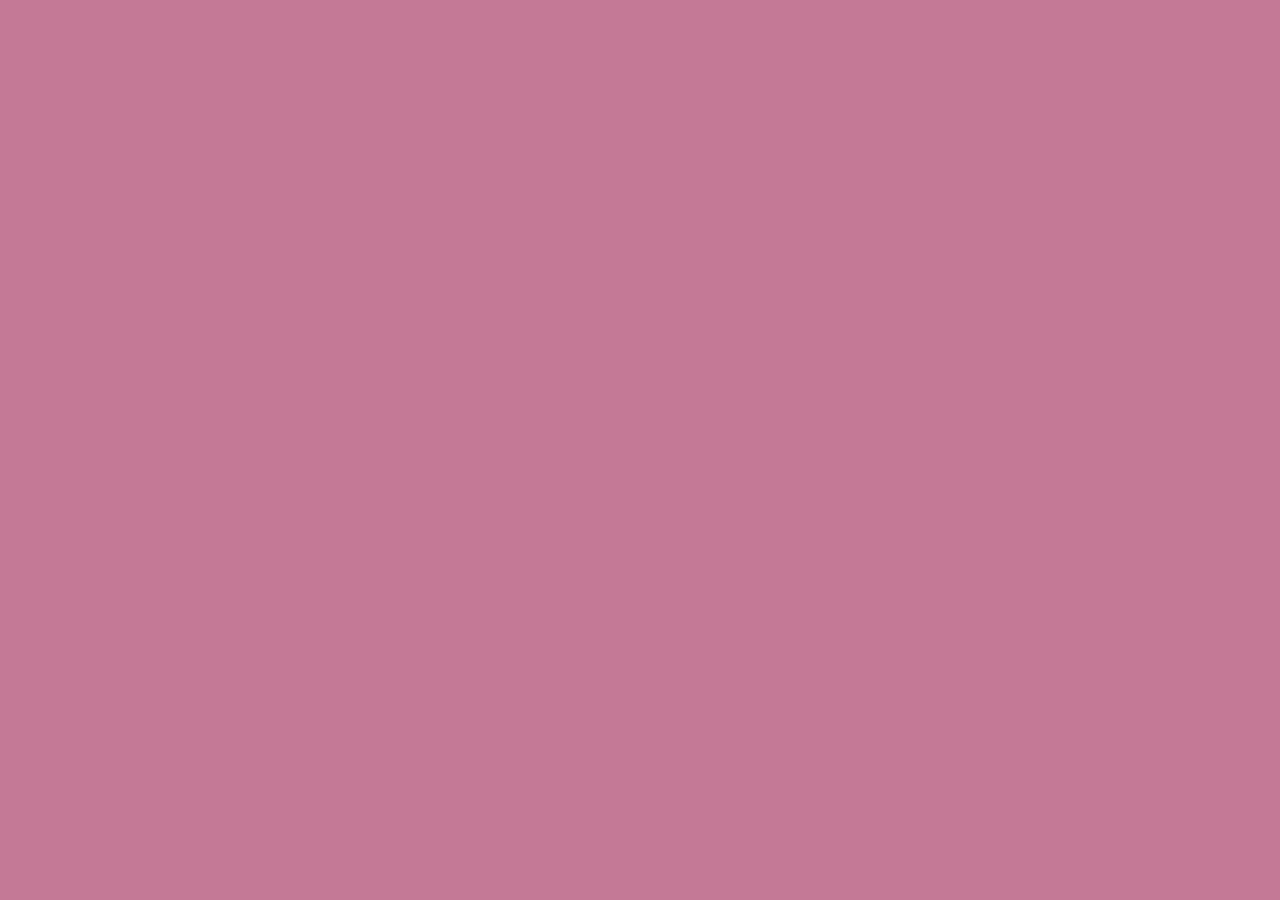
==== revision1.html @ f95c8f16 "start revision1 9/19" ====
<!DOCTYPE html>
<html>
    <head>
        <meta charset="utf-8">
        <meta http-equiv="X-UA-Compatible" content="IE=edge">
        <meta name="viewport" content="width=device-width, initial-scale=1">

        <link rel="stylesheet" href="https://cdn.jsdelivr.net/npm/bootstrap@4.6.2/dist/css/bootstrap.min.css" integrity="sha384-xOolHFLEh07PJGoPkLv1IbcEPTNtaed2xpHsD9ESMhqIYd0nLMwNLD69Npy4HI+N" crossorigin="anonymous">
        <link rel="stylesheet" href="https://cdn.jsdelivr.net/npm/bootstrap-icons@1.9.1/font/bootstrap-icons.css">

        <script src="https://cdn.jsdelivr.net/npm/jquery@3.5.1/dist/jquery.slim.min.js" integrity="sha384-DfXdz2htPH0lsSSs5nCTpuj/zy4C+OGpamoFVy38MVBnE+IbbVYUew+OrCXaRkfj" crossorigin="anonymous"></script>
        <script src="https://cdn.jsdelivr.net/npm/bootstrap@4.6.2/dist/js/bootstrap.bundle.min.js" integrity="sha384-Fy6S3B9q64WdZWQUiU+q4/2Lc9npb8tCaSX9FK7E8HnRr0Jz8D6OP9dO5Vg3Q9ct" crossorigin="anonymous"></script>
        <link rel="stylesheet" href="style.css">
        <title>Revision1</title>
    </head>
    <body >
     
    </body>
</html>
---- style.css ----
.jumbotron {
    background-image: url("soccer2.jpg");
    height: 350px;
    background-size: auto 110%;
    background-repeat: no-repeat;
}
.jumbotron h1 {
    text-align: center;
    color: rgb(13, 34, 37);
    background-color:rgba(179, 118, 155, 0.553);
    margin-left: 200px;
    margin-right: 200px;

}
body {
    background-color: rgb(196, 121, 150);
}
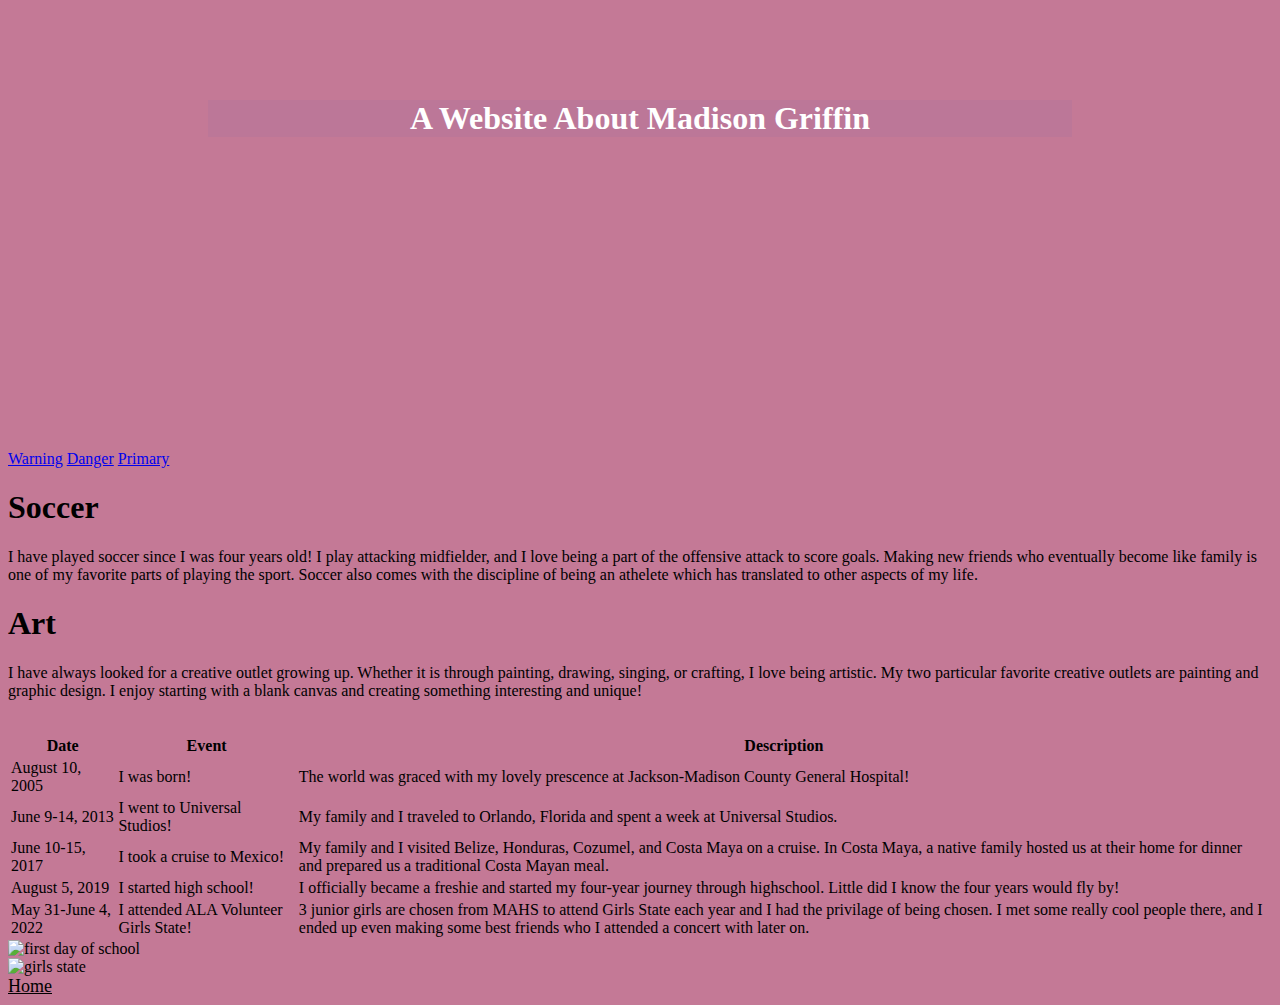
==== commit c8ac0830: "9/19 10:49pm" ====
--- a/revision1.html
+++ b/revision1.html
@@ -14,6 +14,75 @@
         <title>Revision1</title>
     </head>
     <body >
-     
+        <div class="container">
+            <div class="jumbotron">
+                <h1>A Website About Madison Griffin</h1>
+            </div>
+            <div class="row">
+                <div class="col-sm-12">
+                    <div class="btn-group btn-group-justified">
+                        <a href="#" class="btn btn-warning">Warning</a>
+                        <a href="#" class="btn btn-danger">Danger</a>
+                        <a href="#" class="btn btn-primary">Primary</a>
+                    </div>
+                </div>
+            </div>
+            <div class="row text">
+                <div class="col-sm-6">
+                    <h1>Soccer</h1>
+                    <p>I have played soccer since I was four years old! I play attacking midfielder, and I love being a part of the offensive attack to score goals. Making new friends who eventually become like family is one of my favorite parts of playing the sport. Soccer also comes with the discipline of being an athelete which has translated to other aspects of my life.</p>
+                </div>
+                <div class="col-sm-6">
+                    <h1>Art</h1>
+                    <p>I have always looked for a creative outlet growing up. Whether it is through painting, drawing, singing, or crafting, I love being artistic. My two particular favorite creative outlets are painting and graphic design. I enjoy starting with a blank canvas and creating something interesting and unique! </p>
+                </div>
+            </div>
+            <br>
+            <div class="row">
+                <table class="table table-striped table-hover">
+                    <thead>
+                        <th>Date</th>
+                        <th>Event</th>
+                        <th>Description</th>
+                    </thead>
+                    <tbody>
+                        <tr>
+                            <td>August 10, 2005</td>
+                            <td>I was born!</td>
+                            <td>The world was graced with my lovely prescence at Jackson-Madison County General Hospital!</td>
+                        </tr>
+                        <tr>
+                            <td>June 9-14, 2013</td>
+                            <td>I went to Universal Studios!</td>
+                            <td>My family and I traveled to Orlando, Florida and spent a week at Universal Studios.</td>
+                        </tr>
+                        <tr>
+                            <td>June 10-15, 2017</td>
+                            <td>I took a cruise to Mexico!</td>
+                            <td>My family and I visited Belize, Honduras, Cozumel, and Costa Maya on a cruise. In Costa Maya, a native family hosted us at their home for dinner and prepared us a traditional Costa Mayan meal.</td>
+                        </tr>
+                        <tr>
+                            <td>August 5, 2019</td>
+                            <td>I started high school!</td>
+                            <td>I officially became a freshie and started my four-year journey through highschool. Little did I know the four years would fly by!</td>
+                        </tr>
+                        <tr>
+                            <td>May 31-June 4, 2022</td>
+                            <td>I attended ALA Volunteer Girls State!</td>
+                            <td>3 junior girls are chosen from MAHS to attend Girls State each year and I had the privilage of being chosen. I met some really cool people there, and I ended up even making some best friends who I attended a concert with later on.</td>
+                        </tr>
+                    </tbody>
+                </table>
+                <div class="row ">
+                    <div class="col-sm-6">
+                        <img class="revision-pics" src="firstdaypic.jpg" alt="first day of school" >
+                    </div>
+                    <div class="col-sm-6">
+                        <img class="revision-pics" src="girlsstatepic.jpg" alt="girls state" >
+                    </div>
+                </div>
+            </div>
+            <a href="index.html" class="revisions">Home</a>
+        </div>
     </body>
 </html>--- a/style.css
+++ b/style.css
@@ -1,13 +1,14 @@
 .jumbotron {
-    background-image: url("soccer2.jpg");
+    background-image: url("strangerthingspic.JPG");
     height: 350px;
-    background-size: auto 110%;
+    background-size: auto 150%;
     background-repeat: no-repeat;
 }
 .jumbotron h1 {
     text-align: center;
-    color: rgb(13, 34, 37);
-    background-color:rgba(179, 118, 155, 0.553);
+    color: rgb(255, 255, 255);
+    background-color:rgba(179, 118, 155, 0.457);
+    margin-top: 100px;
     margin-left: 200px;
     margin-right: 200px;
 
@@ -15,3 +16,13 @@
 body {
     background-color: rgb(196, 121, 150);
 }
+.revisions {
+    color: black;
+    text-align: center;
+    font-size: 18px;
+}
+.revision-pics {
+    text-align: center;
+    height: 300px;
+    width: 300px;
+}
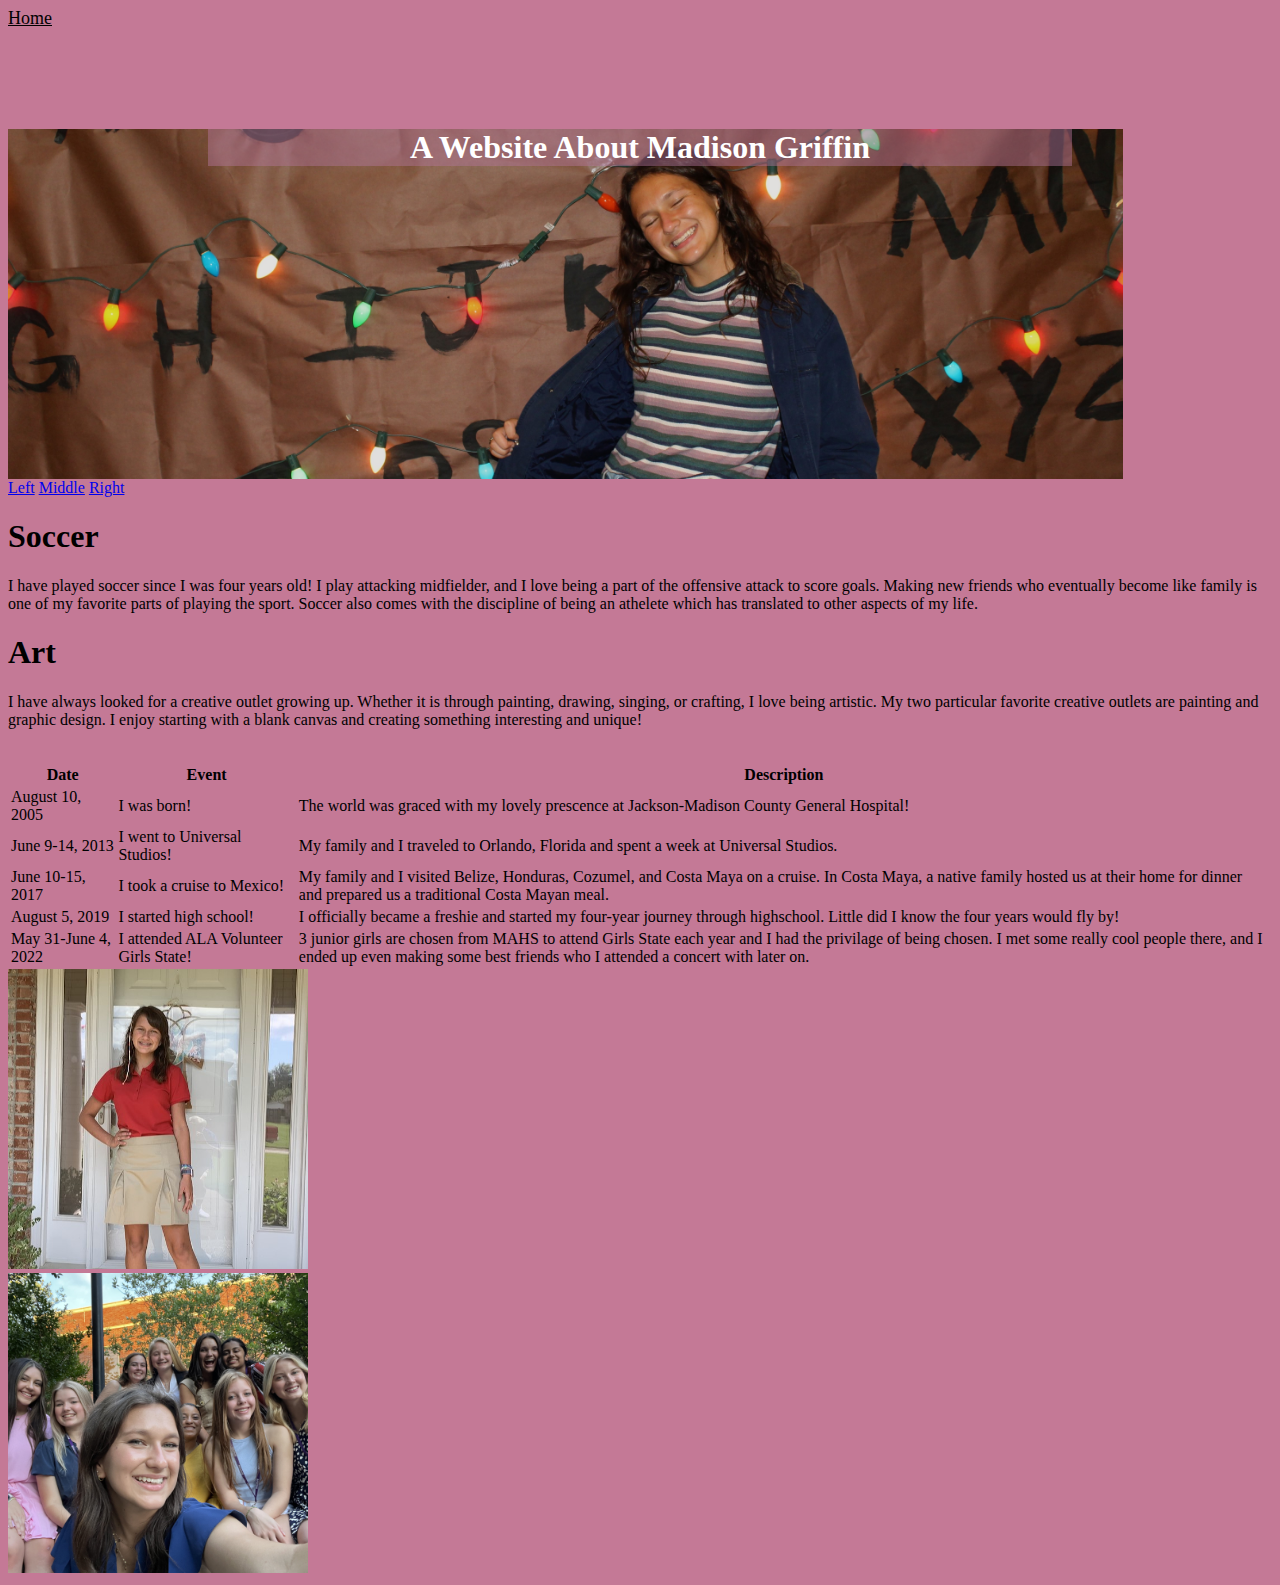
==== commit 97fd5348: "fixed buttons" ====
--- a/revision1.html
+++ b/revision1.html
@@ -15,17 +15,19 @@
     </head>
     <body >
         <div class="container">
+            <a href="index.html" class="revisions">Home</a>
+            <br>
             <div class="jumbotron">
                 <h1>A Website About Madison Griffin</h1>
             </div>
             <div class="row">
                 <div class="col-sm-12">
-                    <div class="btn-group btn-group-justified">
-                        <a href="#" class="btn btn-warning">Warning</a>
-                        <a href="#" class="btn btn-danger">Danger</a>
-                        <a href="#" class="btn btn-primary">Primary</a>
+                    <div class="btn-group btn-group-justified btn-block">
+                        <a href="#" class="btn btn-warning">Left</a>
+                        <a href="#" class="btn btn-danger">Middle</a>
+                        <a href="#" class="btn btn-primary">Right</a>
                     </div>
-                </div>
+                </div>    
             </div>
             <div class="row text">
                 <div class="col-sm-6">
@@ -73,16 +75,15 @@
                         </tr>
                     </tbody>
                 </table>
-                <div class="row ">
-                    <div class="col-sm-6">
-                        <img class="revision-pics" src="firstdaypic.jpg" alt="first day of school" >
-                    </div>
-                    <div class="col-sm-6">
-                        <img class="revision-pics" src="girlsstatepic.jpg" alt="girls state" >
-                    </div>
+            </div>
+            <div class="row ">
+                <div class="col-sm-6">
+                    <img class="revision-pics" src="firstdaypic.jpg" alt="first day of school" >
+                </div>
+                <div class="col-sm-6">
+                    <img class="revision-pics" src="girlsstatepic.jpg" alt="girls state" >
                 </div>
             </div>
-            <a href="index.html" class="revisions">Home</a>
         </div>
     </body>
 </html>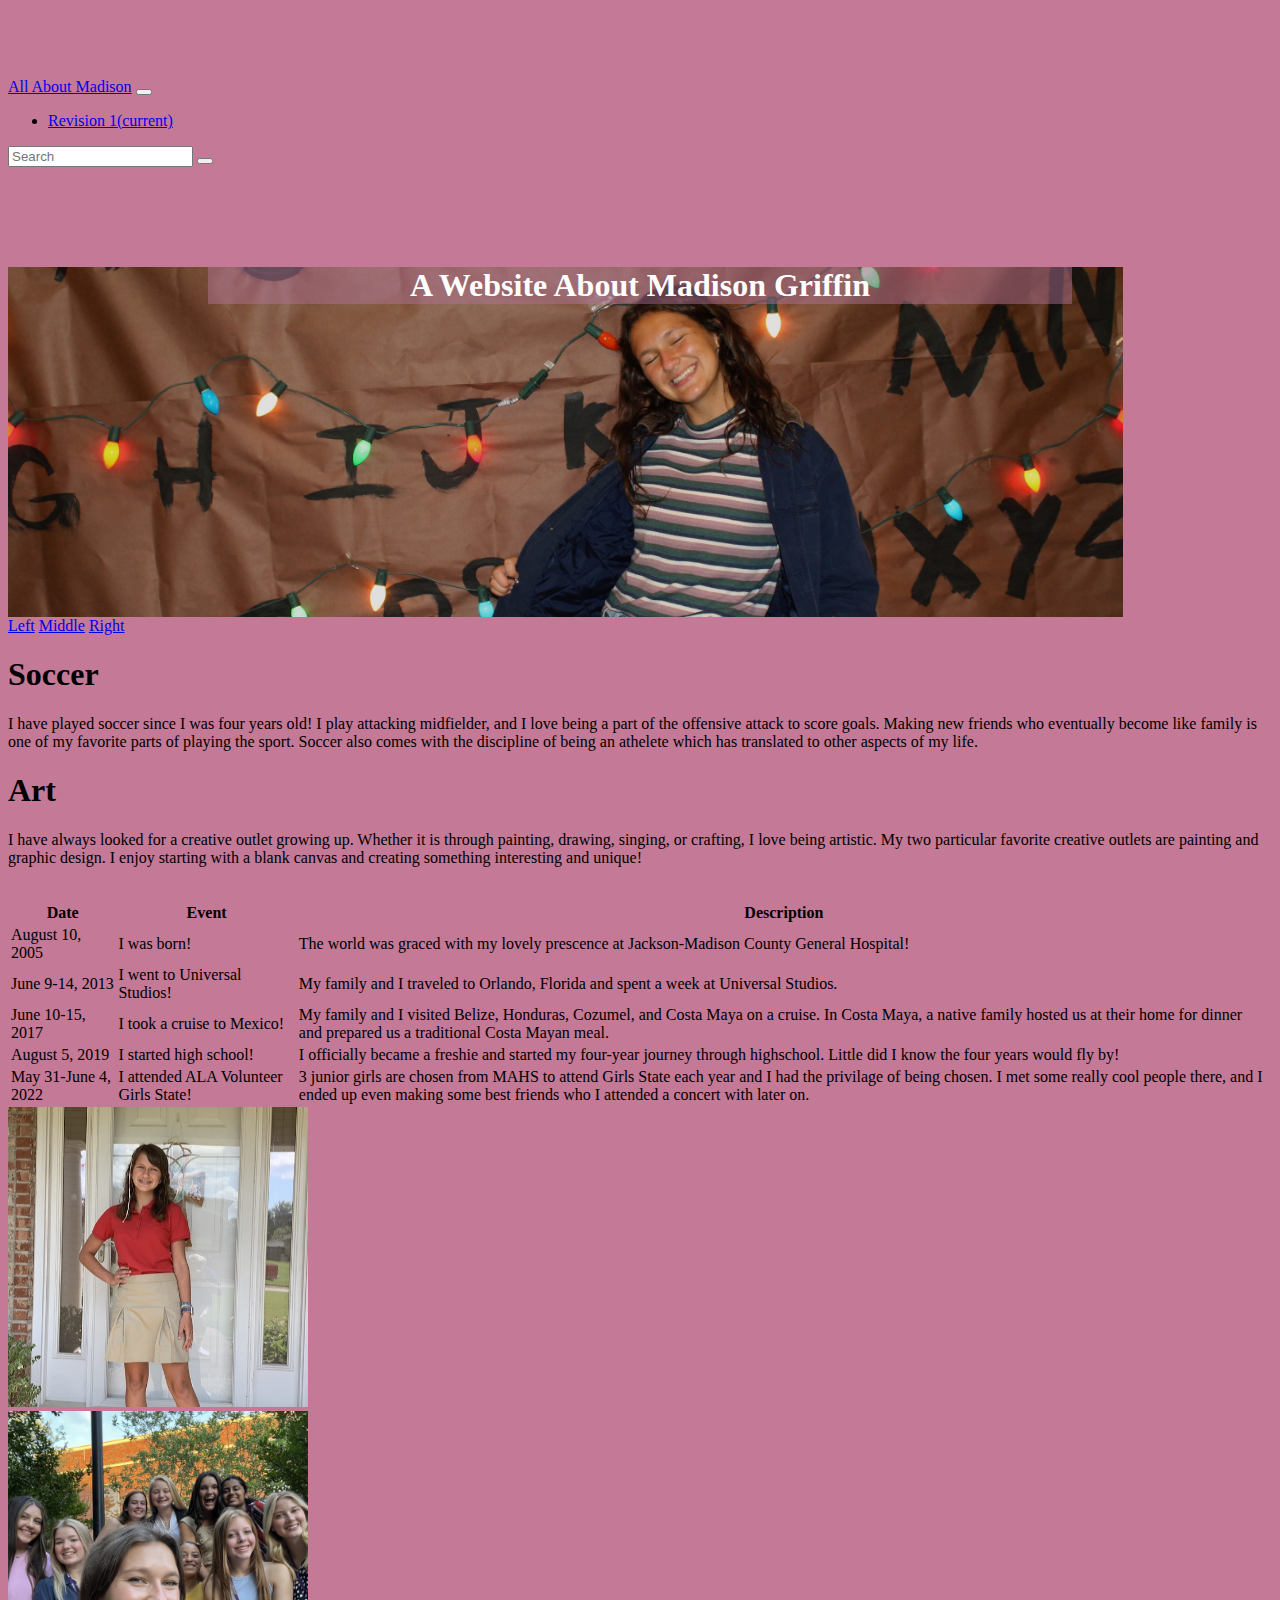
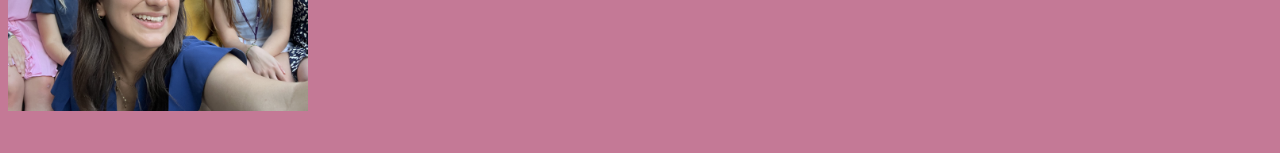
==== commit 3ca8b2ef: "revision 2" ====
--- a/revision1.html
+++ b/revision1.html
@@ -11,12 +11,28 @@
         <script src="https://cdn.jsdelivr.net/npm/jquery@3.5.1/dist/jquery.slim.min.js" integrity="sha384-DfXdz2htPH0lsSSs5nCTpuj/zy4C+OGpamoFVy38MVBnE+IbbVYUew+OrCXaRkfj" crossorigin="anonymous"></script>
         <script src="https://cdn.jsdelivr.net/npm/bootstrap@4.6.2/dist/js/bootstrap.bundle.min.js" integrity="sha384-Fy6S3B9q64WdZWQUiU+q4/2Lc9npb8tCaSX9FK7E8HnRr0Jz8D6OP9dO5Vg3Q9ct" crossorigin="anonymous"></script>
         <link rel="stylesheet" href="style.css">
+        <link rel="stylesheet" href="https://use.fontawesome.com/releases/v5.7.0/css/all.css" integrity="sha384-lZN37f5QGtY3VHgisS14W3ExzMWZxybE1SJSEsQp9S+oqd12jhcu+A56Ebc1zFSJ" crossorigin="anonymous">
         <title>Revision1</title>
     </head>
     <body >
+        <nav class="navbar navbar-expand-lg navbar-dark bg-dark fixed-top">
+        <a class="navbar-brand" href="index.html"><i class="fas fa-cloud"></i> All About Madison</a>
+        <button class="navbar-toggler" type="button" data-toggle="collapse" data-target="#navbarNav" aria-controls="navbarNav" aria-expanded="false" aria-label="Toggle navigation">
+            <span class="navbar-toggler-icon"></span>
+        </button>
+        <div class="collapse navbar-collapse" id="navbarNav">
+            <ul class="navbar-nav">
+            <li class="nav-item active">
+                <a class="nav-link" href="revision1.html">Revision 1<span class="sr-only">(current)</span></a>
+            </li>
+            </ul>
+        </div>
+        <form class="form-inline">
+            <input class="form-control mr-sm-2" type="search" placeholder="Search" aria-label="Search">
+            <button class="btn btn-outline-light my-2 my-sm-0" type="submit"><i class="fas fa-search"></i></button>
+          </form>
+        </nav>
         <div class="container">
-            <a href="index.html" class="revisions">Home</a>
-            <br>
             <div class="jumbotron">
                 <h1>A Website About Madison Griffin</h1>
             </div>
--- a/style.css
+++ b/style.css
@@ -11,10 +11,12 @@
     margin-top: 100px;
     margin-left: 200px;
     margin-right: 200px;
-
+    margin-bottom: 100px;
 }
 body {
     background-color: rgb(196, 121, 150);
+    padding-top: 70px;
+    padding-bottom: 30px;
 }
 .revisions {
     color: black;
@@ -26,3 +28,4 @@
     height: 300px;
     width: 300px;
 }
+
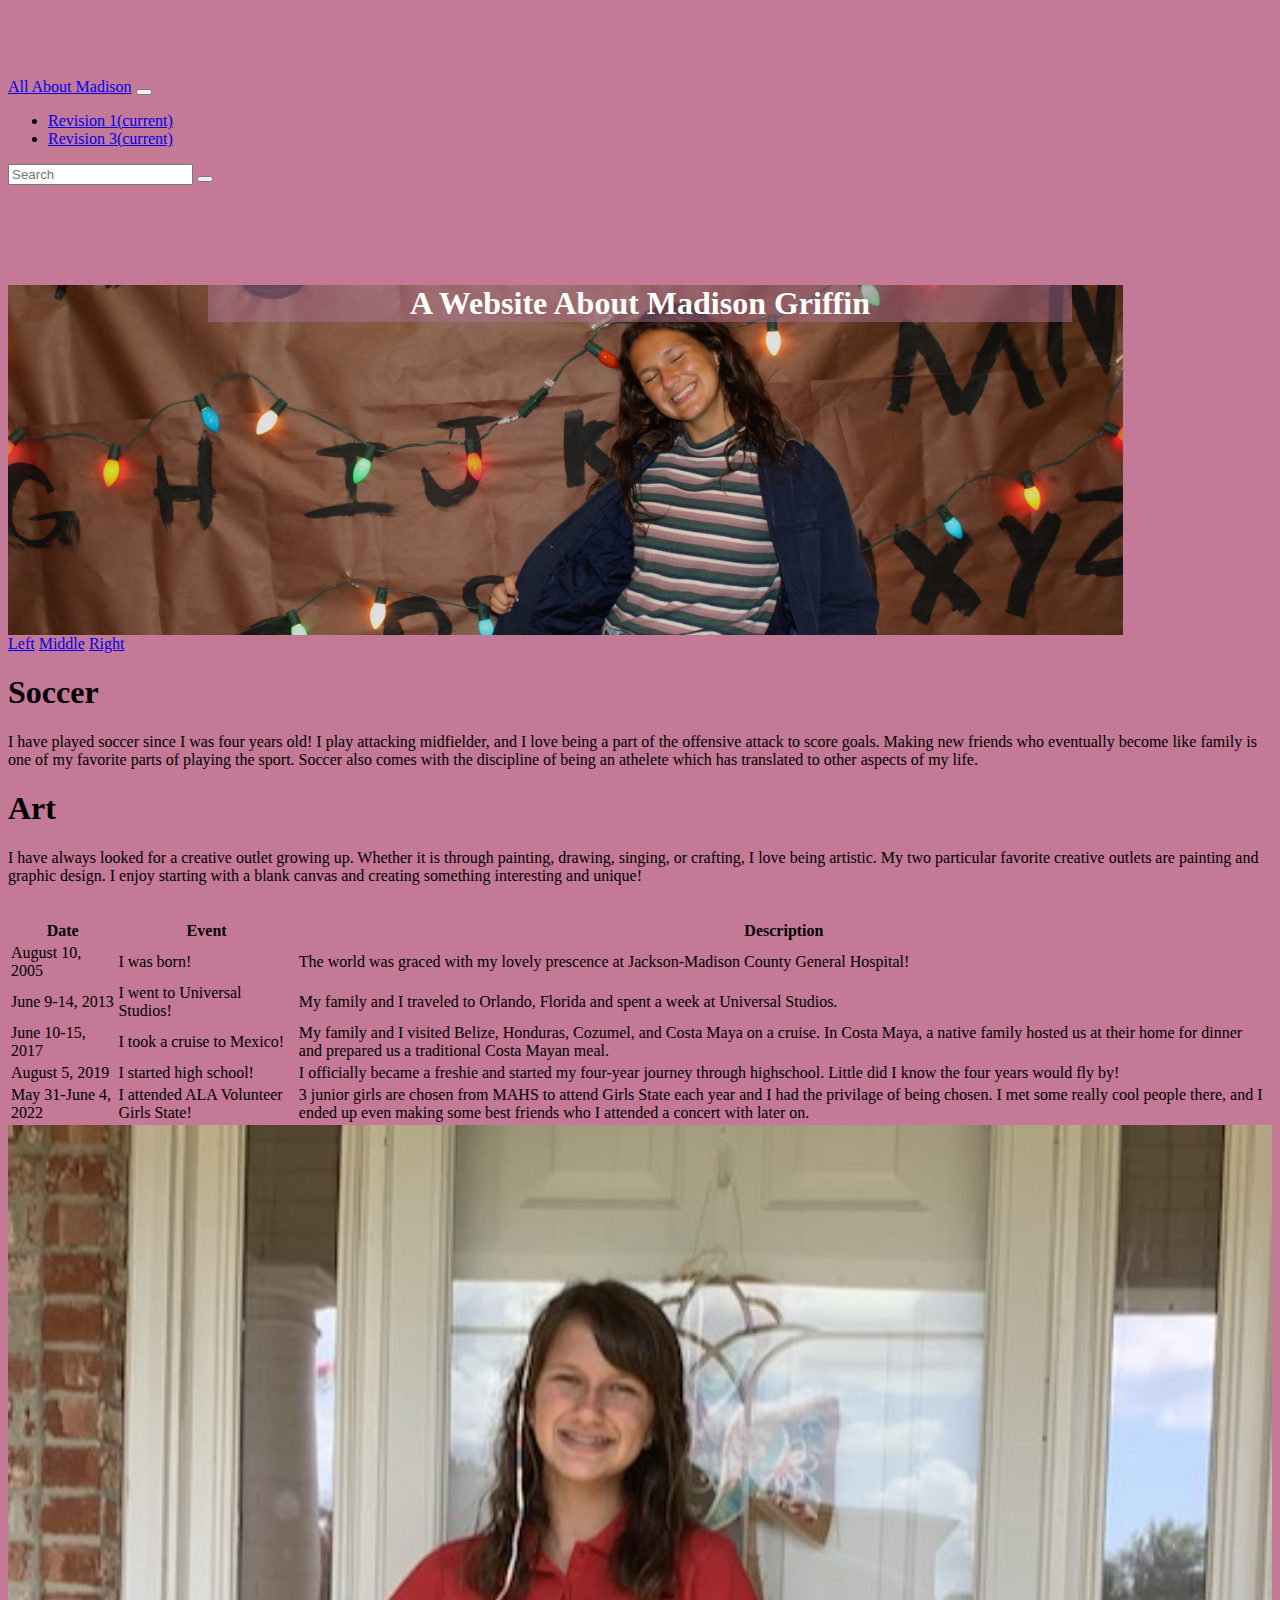
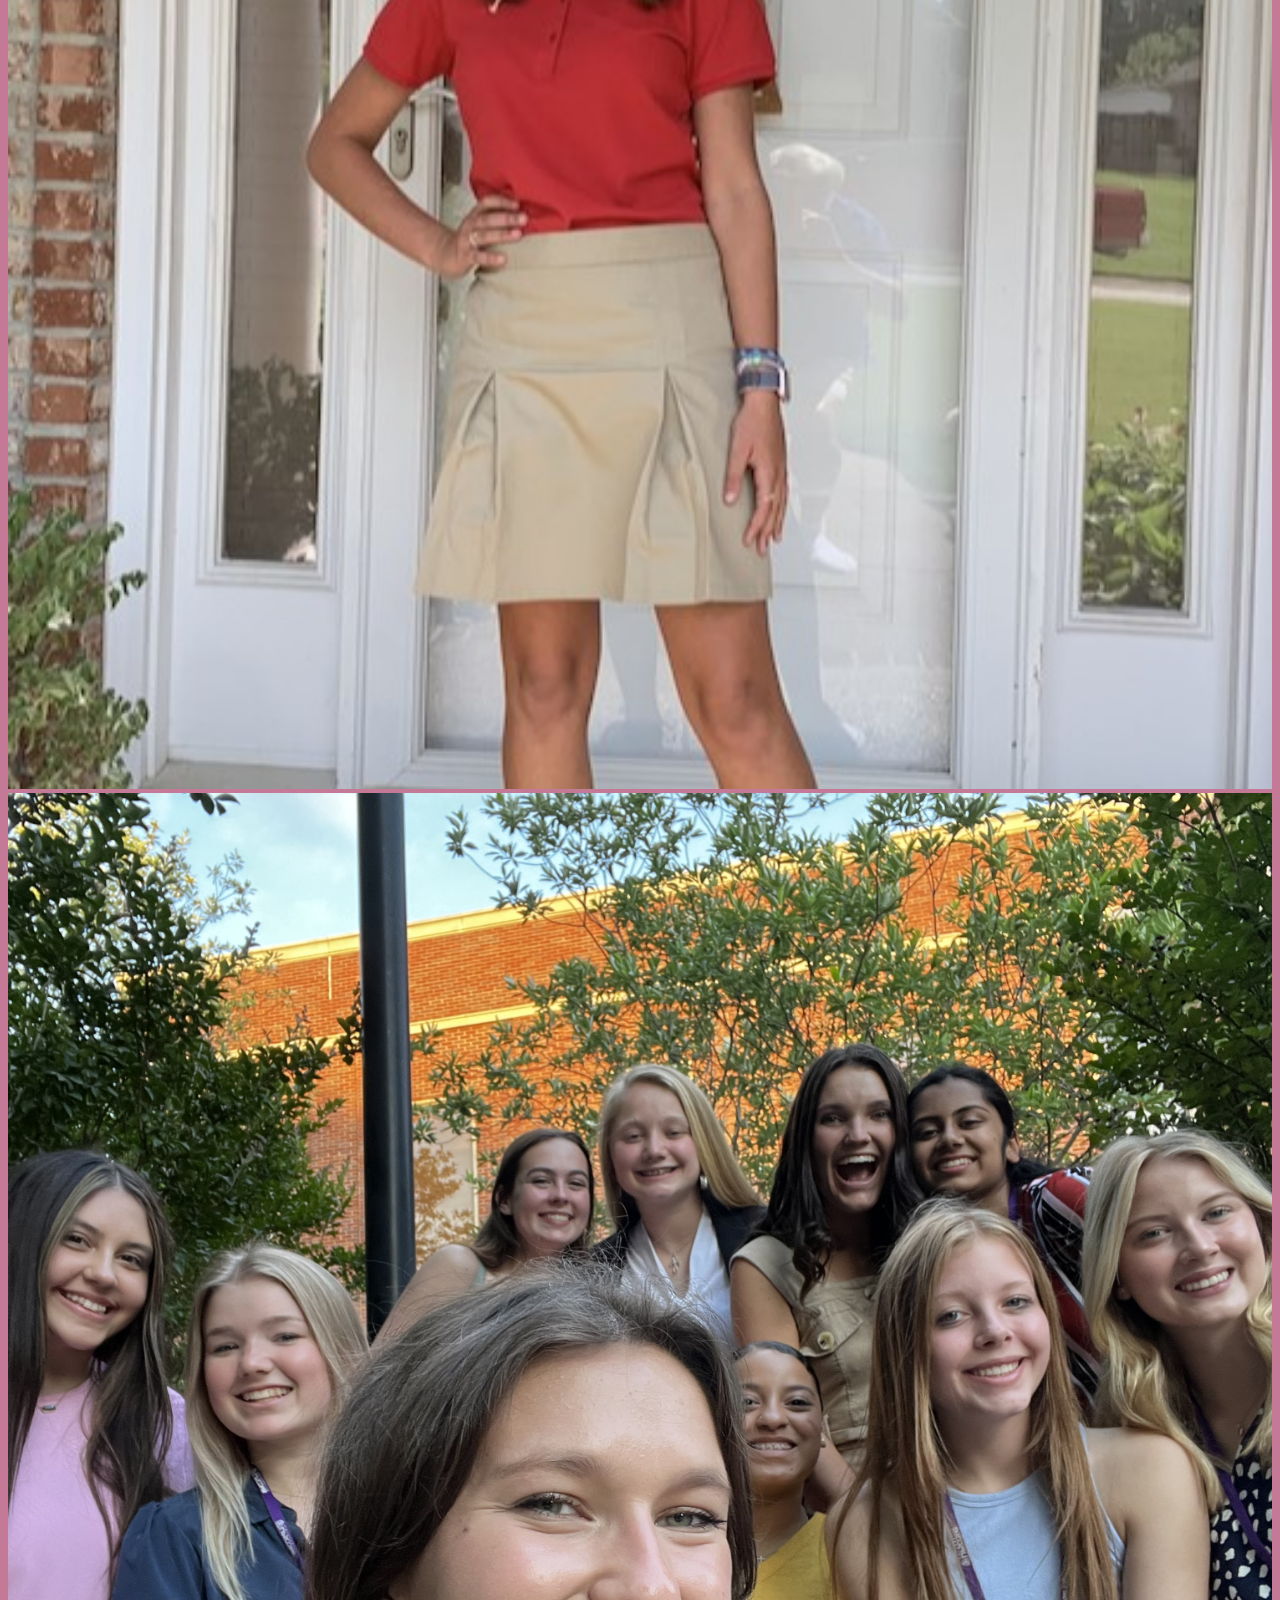
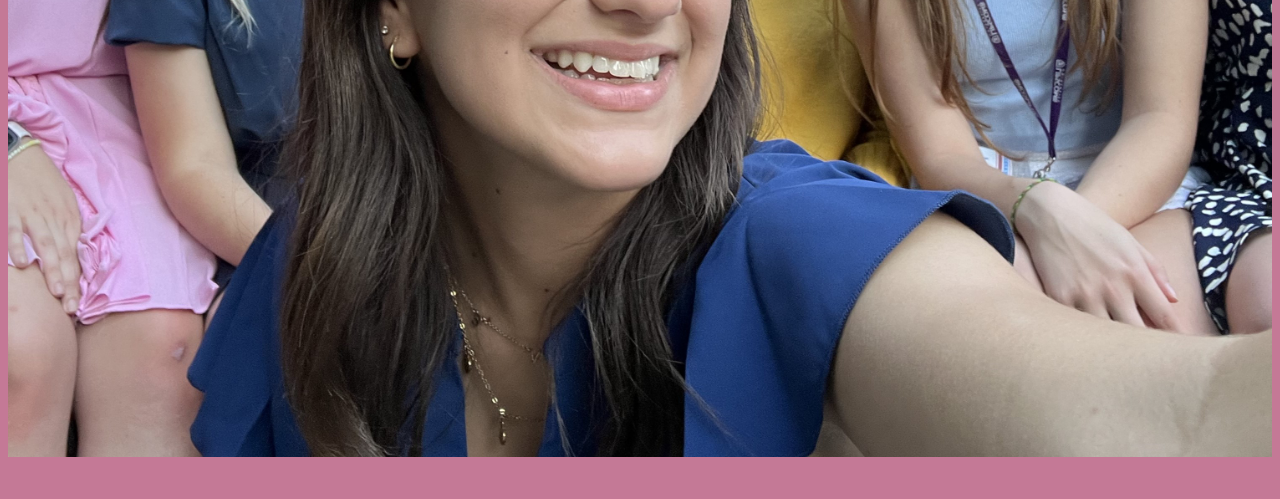
==== commit dc47500f: "revision3" ====
--- a/revision1.html
+++ b/revision1.html
@@ -24,6 +24,9 @@
             <ul class="navbar-nav">
             <li class="nav-item active">
                 <a class="nav-link" href="revision1.html">Revision 1<span class="sr-only">(current)</span></a>
+            </li>
+            <li class="nav-item">
+                <a class="nav-link" href="revision3.html">Revision 3<span class="sr-only">(current)</span></a>
             </li>
             </ul>
         </div>
--- a/style.css
+++ b/style.css
@@ -28,4 +28,12 @@
     height: 300px;
     width: 300px;
 }
+.carousel-inner{
+    height: 300px;
+}
 
+.item, img{
+    height: 100% !important;
+    width:  100% !important;
+}
+
